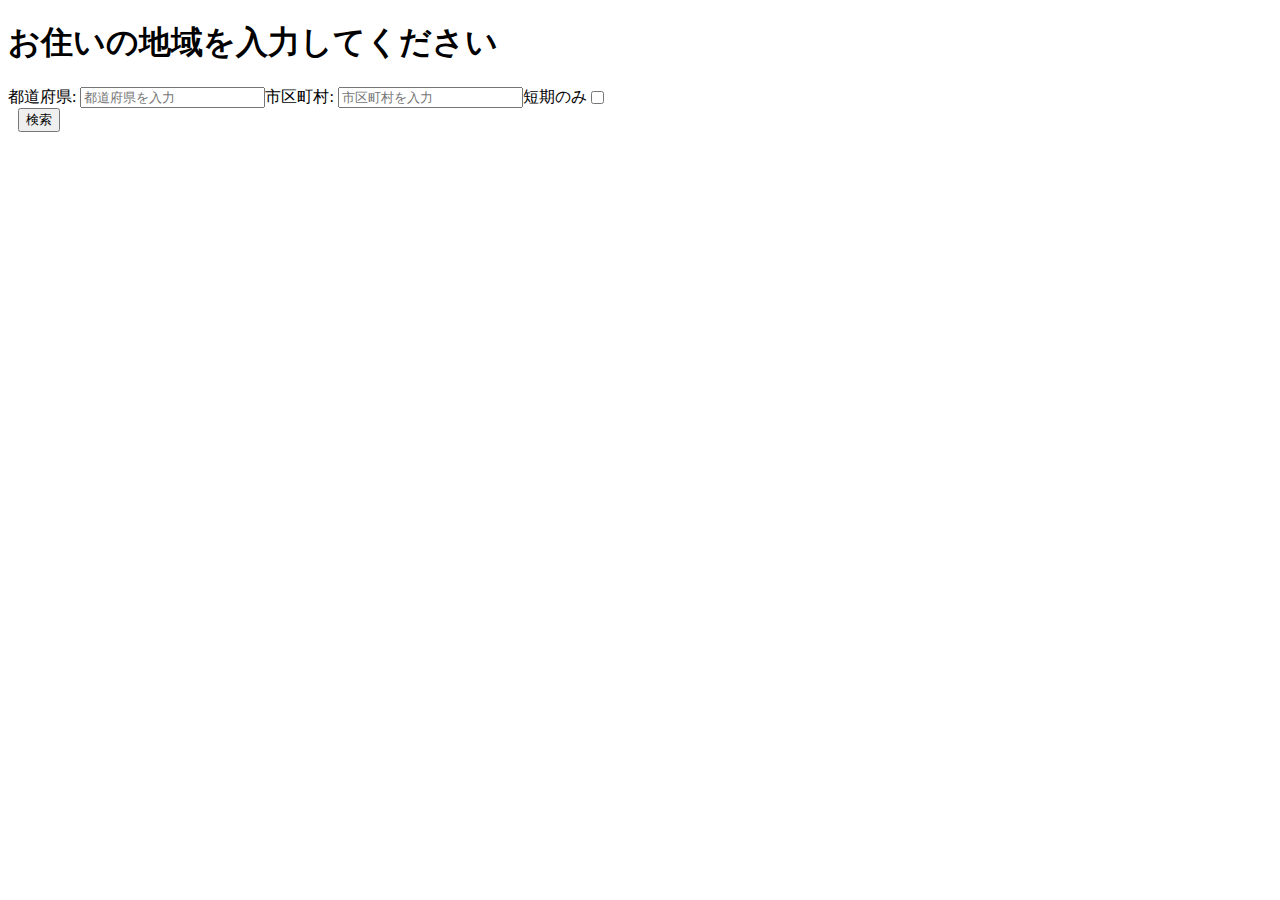
==== jobserarch/index.html @ 39007f93 "Jobsearch追加" ====
<!DOCTYPE html>
<html>
<head>
    <title>短期バイト検索チェッカー</title>
</head>
<link rel="stylesheet" media="all" href="style.css" />
 
<body>
    <script src = jobsearch.js></script>
    <h1>お住いの地域を入力してください</h1>
    
    <!-- ボタンを押すとテキストが表示される -->
    <div class="search-container">
      <label for="prefecture">都道府県:&nbsp;</label>
      <input type="text" id="prefecture" placeholder="都道府県を入力"><br>
      <label for="city">市区町村:&nbsp;</label>
      <input type="text" id="city" placeholder="市区町村を入力"><br>
      <label for="checkbox">短期のみ</label>
      <input type="checkbox" id="checkbox">
    </div> 
      <button onclick="displayJob()">検索</button>
    
      <p id="hidelink" style="display: none;">結果:<a id="resultLink" href=""></a></p> 


</body>
</html>
---- jobserarch/style.css ----
.search-container {
    display: flex;
    align-items: center; /* 垂直方向の中央揃え */
  }
  
  /* ボタンの間に少し間隔を空けるためのスタイル */
  button {
    margin-left: 10px;
  }
  
  .twitter-timeline {
      max-width: 40%;
      border: 1px solid #333;
      padding: 10px;
    }
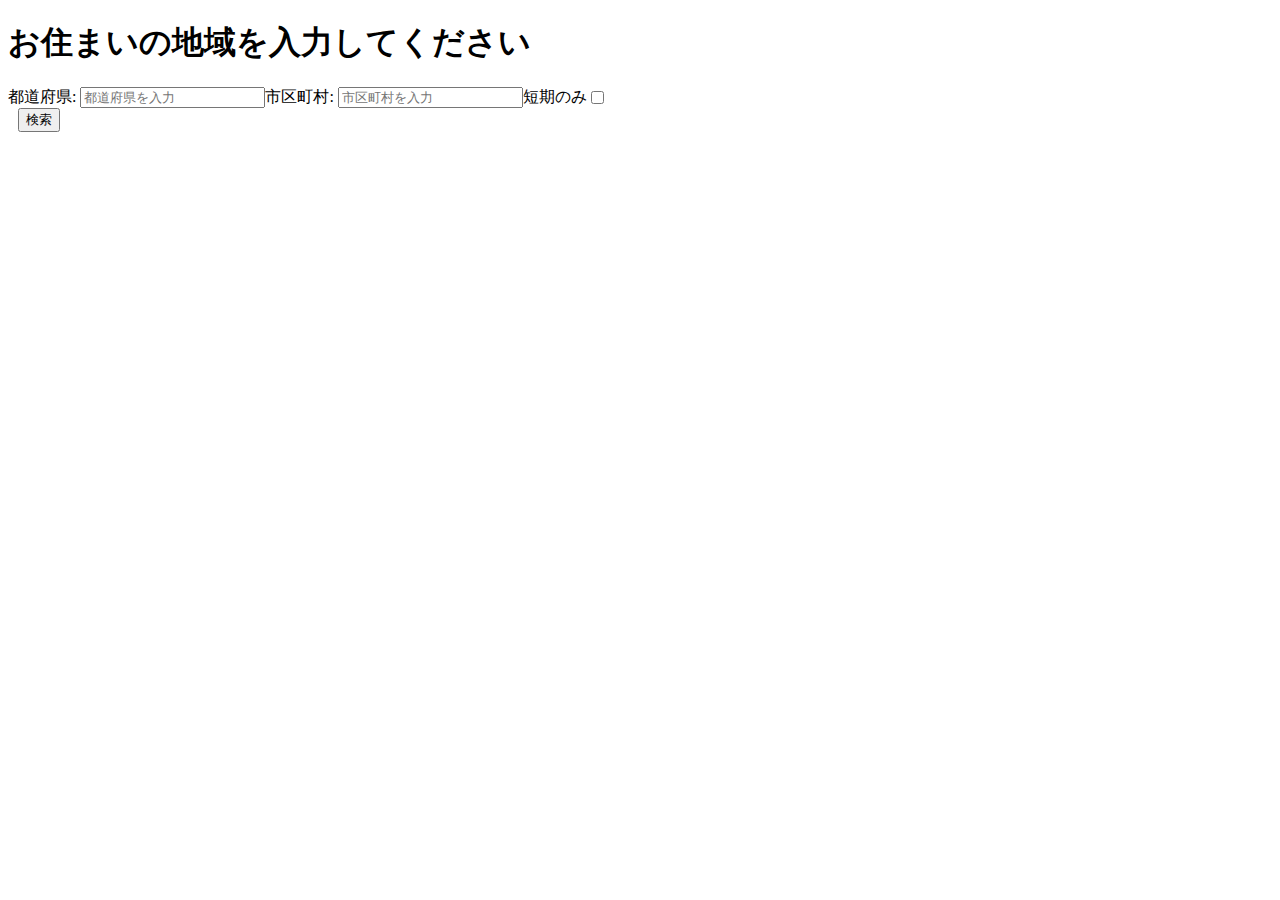
==== commit a4e5d8f1: "都道府県ボックス試作" ====
--- a/jobserarch/index.html
+++ b/jobserarch/index.html
@@ -7,7 +7,7 @@
  
 <body>
     <script src = jobsearch.js></script>
-    <h1>お住いの地域を入力してください</h1>
+    <h1>お住まいの地域を入力してください</h1>
     
     <!-- ボタンを押すとテキストが表示される -->
     <div class="search-container">
